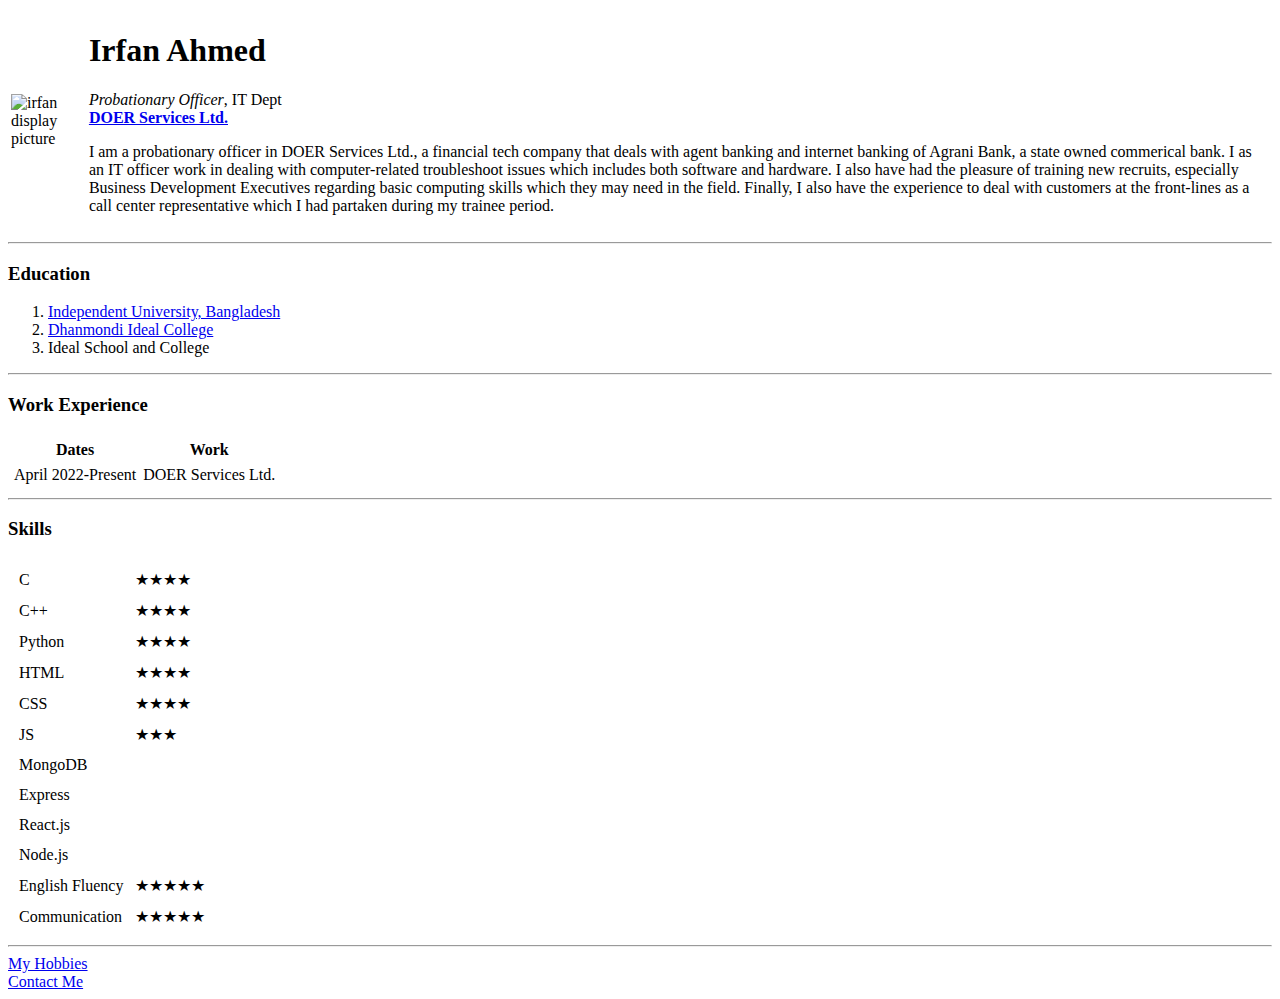
==== index.html @ 7c7c6655 "Initial CV website files added" ====
<!DOCTYPE html>
<html lang="en" dir="ltr">

<head>
  <meta charset="utf-8">
  <title>Irfan's Personal Site</title>
</head>

<body>
  <table>
    <tr>
      <td><img src="images/Irfan_Ahmed.png" alt="irfan display picture"></td>
      <td><h1>Irfan Ahmed</h1>
      <p> <em>Probationary Officer</em>, IT Dept <br> <strong><a href="http://www.doer.com.bd/" target="_blank">DOER Services Ltd.</a></strong></p>
      <p>I am a probationary officer in DOER Services Ltd., a financial tech company that deals with agent banking and internet banking of Agrani Bank, a state owned commerical bank. I as an IT officer work in dealing with computer-related troubleshoot
        issues which includes both software and hardware. I also have had the pleasure of training new recruits, especially Business Development Executives regarding basic computing skills which they may need in the field. Finally, I also have the
        experience to deal with customers at the front-lines as a call center representative which I had partaken during my trainee period.</p></td>
    </tr>
  </table>
  <hr>

  <h3>Education</h3>
  <ol>
    <li><a href="http://www.iub.edu.bd/" target="_blank">Independent University, Bangladesh</a></li>
    <li><a href="http://www.idealcollegedhanmondi.edu.bd/" target="_blank">Dhanmondi Ideal College</a></li>
    <li>Ideal School and College</li>
  </ol>
  <hr>

  <h3>Work Experience</h3>
  <table cellspacing="5">
    <thead>
      <tr>
        <th>Dates</th>
        <th>Work</th>
      </tr>
    </thead>
    <tbody>
      <tr>
        <td>April 2022-Present</td>
        <td>DOER Services Ltd.</td>
      </tr>
    </tbody>
  </table>
  <hr>

  <h3>Skills</h3>
  <table cellspacing="10">
    <tr>
      <td>C</td>
      <td>★★★★</td>
    </tr>
    <tr>
      <td>C++</td>
      <td>★★★★</td>
    </tr>
    <tr>
      <td>Python</td>
      <td>★★★★</td>
    </tr>
    <tr>
      <td>HTML</td>
      <td>★★★★</td>
    </tr>
    <tr>
      <td>CSS</td>
      <td>★★★★</td>
    </tr>
    <tr>
      <td>JS</td>
      <td>★★★</td>
    </tr>
    <tr>
      <td>MongoDB</td>
      <td></td>
    </tr>
    <tr>
      <td>Express</td>
      <td></td>
    </tr>
    <tr>
      <td>React.js</td>
      <td></td>
    </tr>
    <tr>
      <td>Node.js</td>
      <td></td>
    </tr>
    <tr>
      <td>English Fluency</td>
      <td>★★★★★</td>
    </tr>
    <tr>
      <td>Communication</td>
      <td>★★★★★</td>
    </tr>
  </table>
  <hr>
  
  <a href="hobbies.html" target="_blank">My Hobbies</a>
  <br>
  <a href="contact.html" target="_blank">Contact Me</a>

</body>

</html>
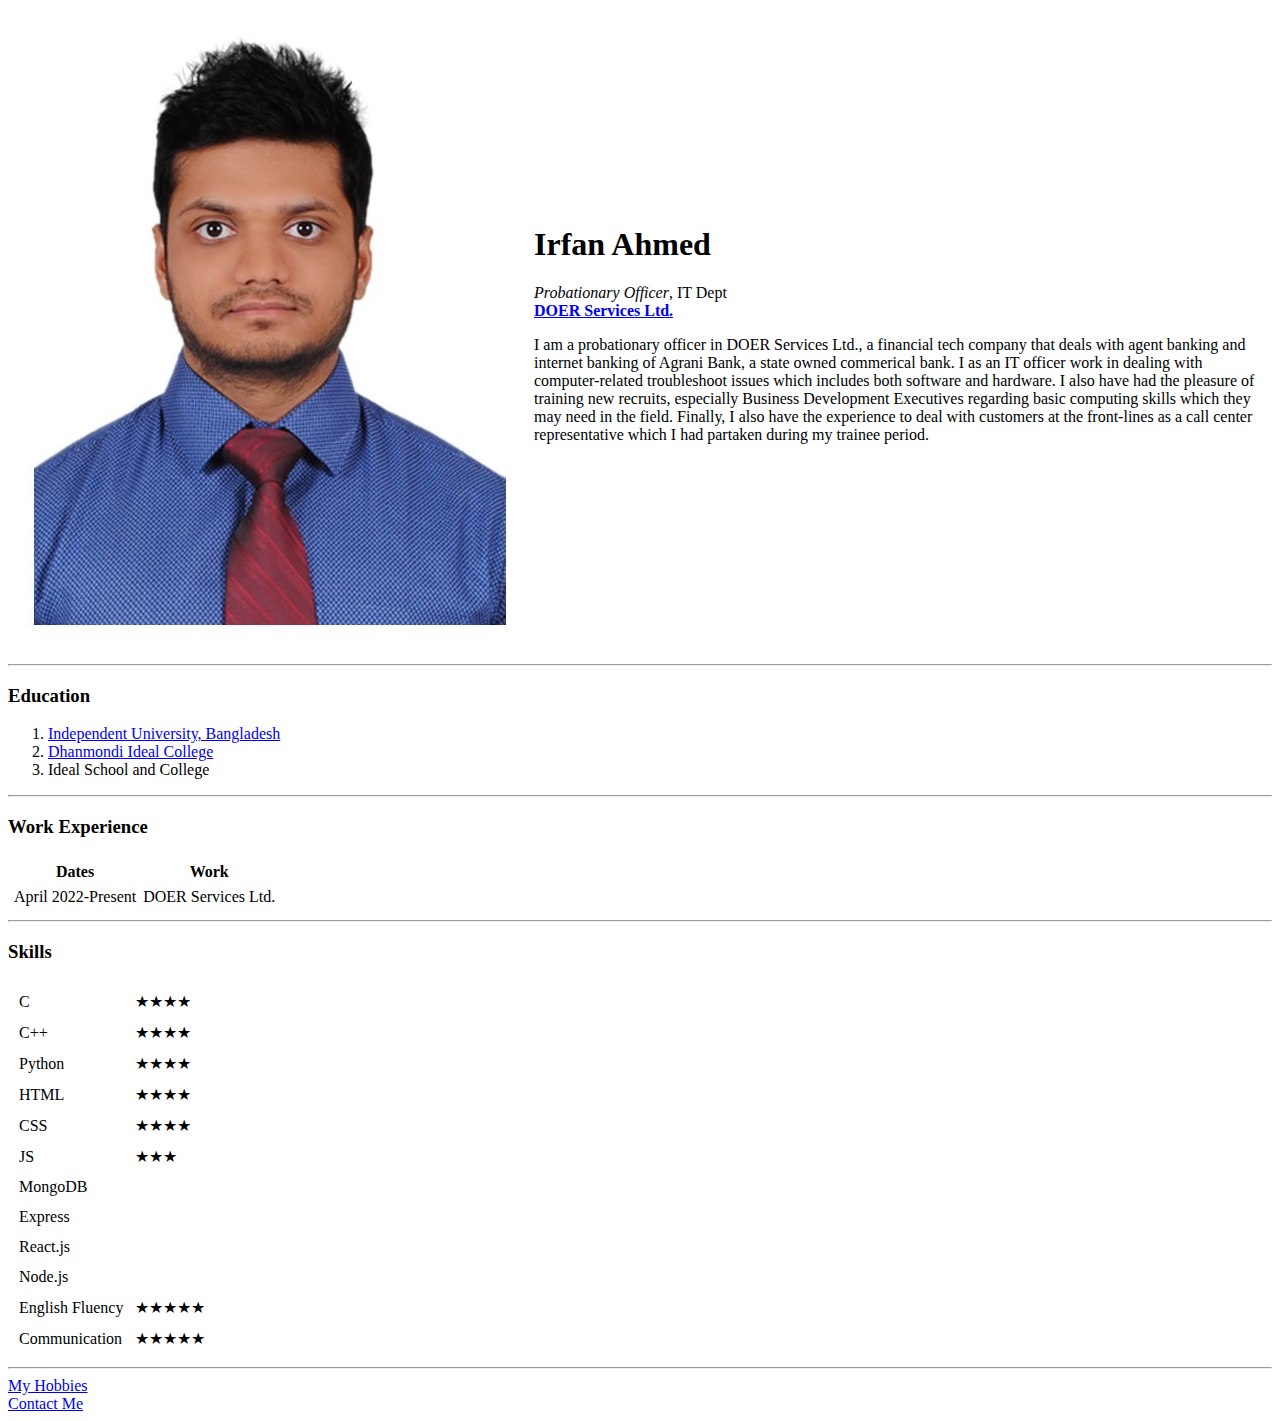
==== commit 0dd9c857: "Update index.html" ====
--- a/index.html
+++ b/index.html
@@ -9,7 +9,7 @@
 <body>
   <table>
     <tr>
-      <td><img src="images/Irfan_Ahmed.png" alt="irfan display picture"></td>
+      <td><img src="Irfan_Ahmed.png" alt="irfan display picture"></td>
       <td><h1>Irfan Ahmed</h1>
       <p> <em>Probationary Officer</em>, IT Dept <br> <strong><a href="http://www.doer.com.bd/" target="_blank">DOER Services Ltd.</a></strong></p>
       <p>I am a probationary officer in DOER Services Ltd., a financial tech company that deals with agent banking and internet banking of Agrani Bank, a state owned commerical bank. I as an IT officer work in dealing with computer-related troubleshoot
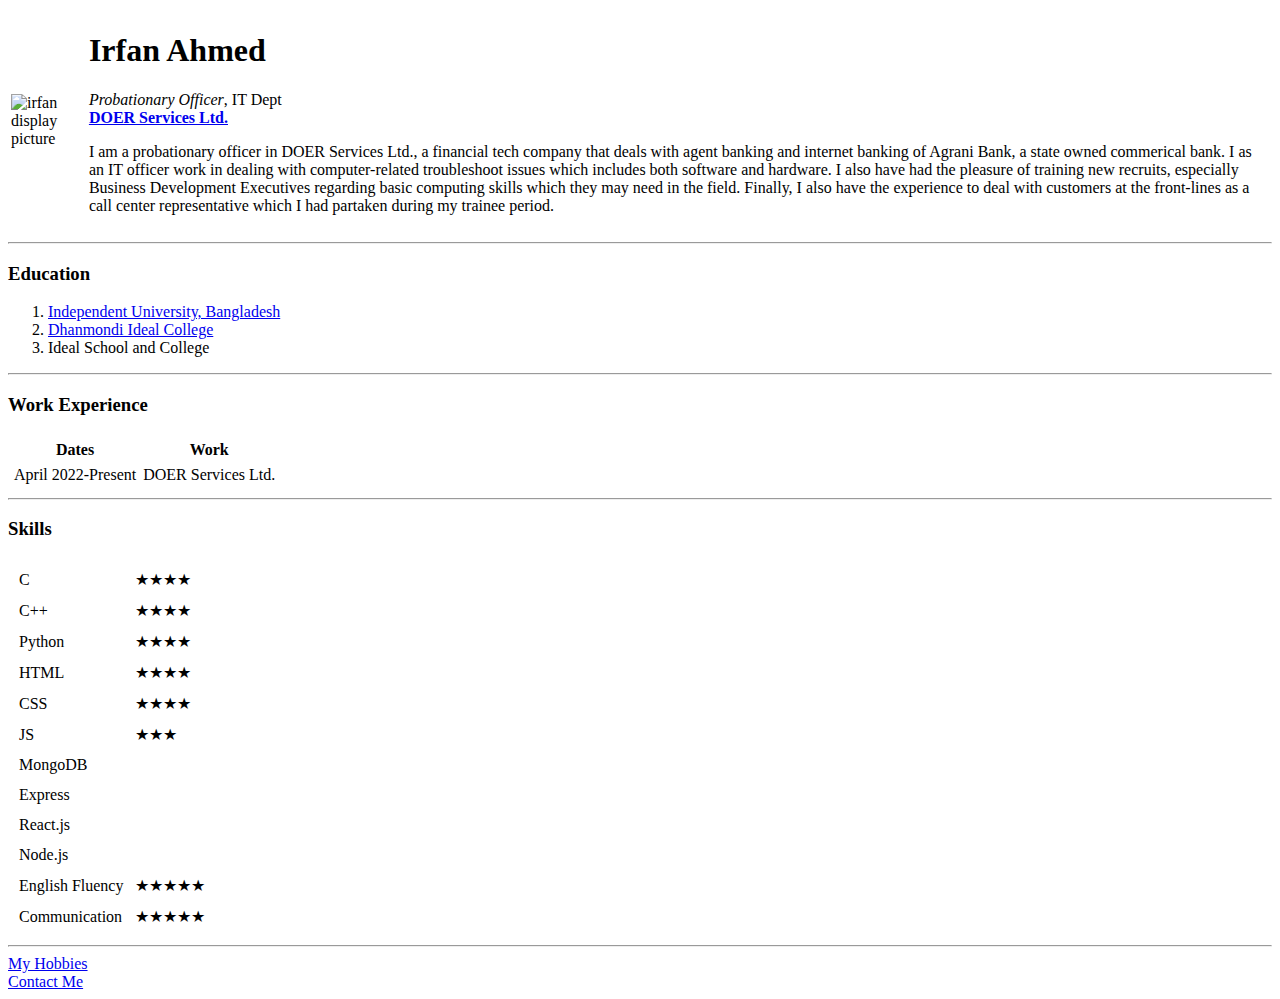
==== commit cb33cd0f: "Add files via upload" ====
--- a/index.html
+++ b/index.html
@@ -4,17 +4,21 @@
 <head>
   <meta charset="utf-8">
   <title>Irfan's Personal Site</title>
+  <link rel="stylesheet" href="css/style.css">
 </head>
 
 <body>
   <table>
     <tr>
-      <td><img src="Irfan_Ahmed.png" alt="irfan display picture"></td>
-      <td><h1>Irfan Ahmed</h1>
-      <p> <em>Probationary Officer</em>, IT Dept <br> <strong><a href="http://www.doer.com.bd/" target="_blank">DOER Services Ltd.</a></strong></p>
-      <p>I am a probationary officer in DOER Services Ltd., a financial tech company that deals with agent banking and internet banking of Agrani Bank, a state owned commerical bank. I as an IT officer work in dealing with computer-related troubleshoot
-        issues which includes both software and hardware. I also have had the pleasure of training new recruits, especially Business Development Executives regarding basic computing skills which they may need in the field. Finally, I also have the
-        experience to deal with customers at the front-lines as a call center representative which I had partaken during my trainee period.</p></td>
+      <td><img src="images/Irfan_Ahmed.png" alt="irfan display picture"></td>
+      <td>
+        <h1>Irfan Ahmed</h1>
+        <p> <em>Probationary Officer</em>, IT Dept <br> <strong><a href="http://www.doer.com.bd/" target="_blank">DOER Services Ltd.</a></strong></p>
+        <p>I am a probationary officer in DOER Services Ltd., a financial tech company that deals with agent banking and internet banking of Agrani Bank, a state owned commerical bank. I as an IT officer work in dealing with computer-related
+          troubleshoot
+          issues which includes both software and hardware. I also have had the pleasure of training new recruits, especially Business Development Executives regarding basic computing skills which they may need in the field. Finally, I also have the
+          experience to deal with customers at the front-lines as a call center representative which I had partaken during my trainee period.</p>
+      </td>
     </tr>
   </table>
   <hr>
@@ -96,7 +100,7 @@
     </tr>
   </table>
   <hr>
-  
+
   <a href="hobbies.html" target="_blank">My Hobbies</a>
   <br>
   <a href="contact.html" target="_blank">Contact Me</a>
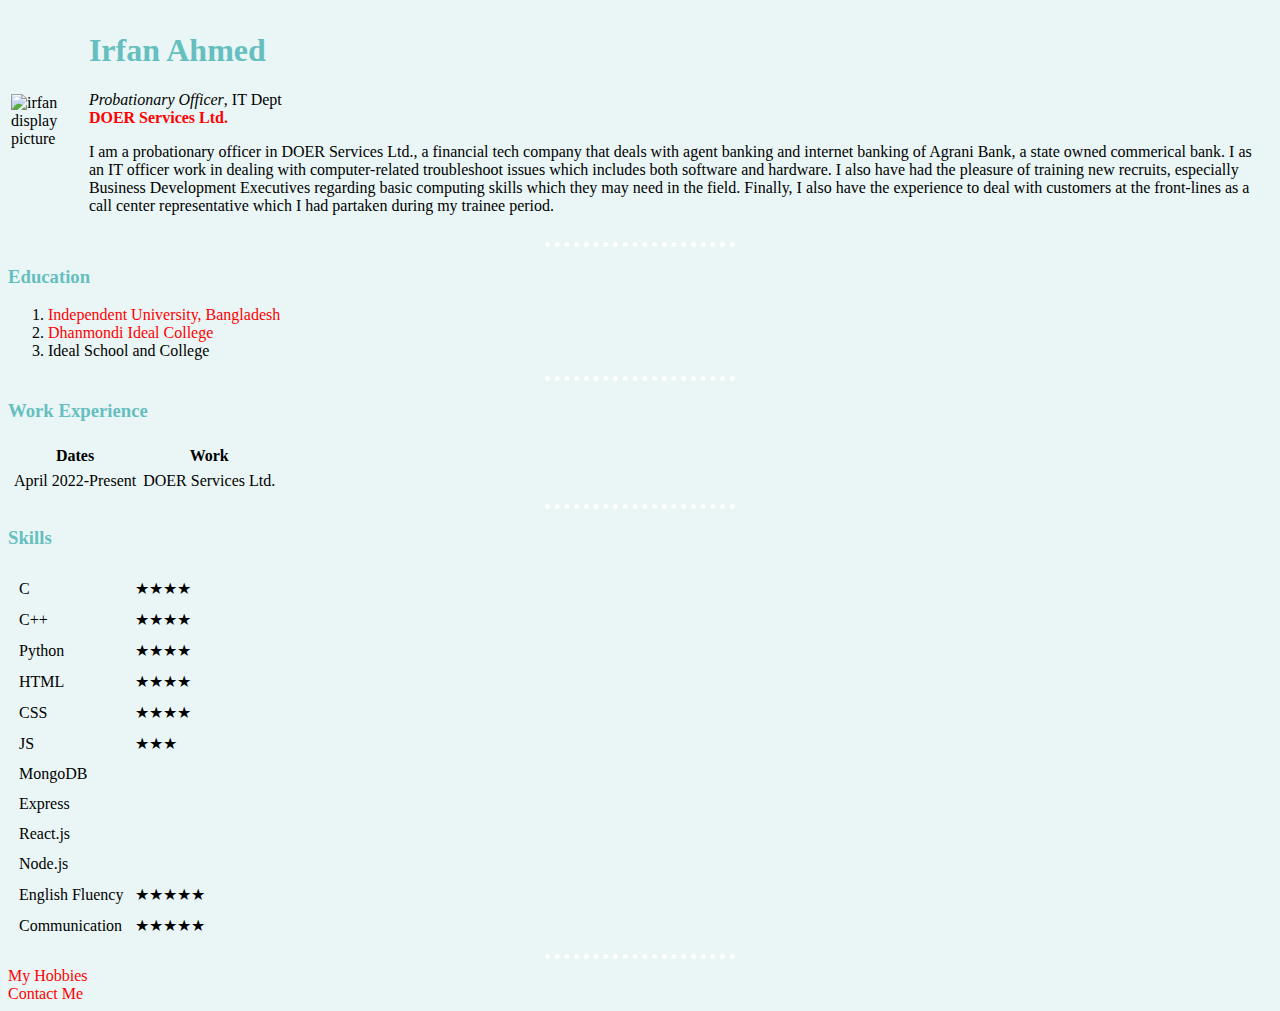
==== commit e4f336c9: "Update index.html" ====
--- a/index.html
+++ b/index.html
@@ -4,7 +4,7 @@
 <head>
   <meta charset="utf-8">
   <title>Irfan's Personal Site</title>
-  <link rel="stylesheet" href="css/style.css">
+  <link rel="stylesheet" href="style.css">
 </head>
 
 <body>
--- a/style.css
+++ b/style.css
@@ -0,0 +1,39 @@
+body {
+  background-color: #EAF6F6;
+}
+
+img {
+  height: 275px;
+  /* border-radius: 100%; */
+}
+
+img:hover {
+  /* border-radius: 0; */
+}
+
+h1 {
+  color: #66BFBF;
+}
+
+h3 {
+  color: #66BFBF;
+}
+
+a {
+  text-decoration: none;
+  color: red;
+}
+
+a:hover {
+  font-style: italic;
+}
+
+/* a:visited {
+  color: darkred;
+} */
+
+hr {
+  border-style: none;
+  border-top: 5px dotted white;
+  width: 15%;
+}
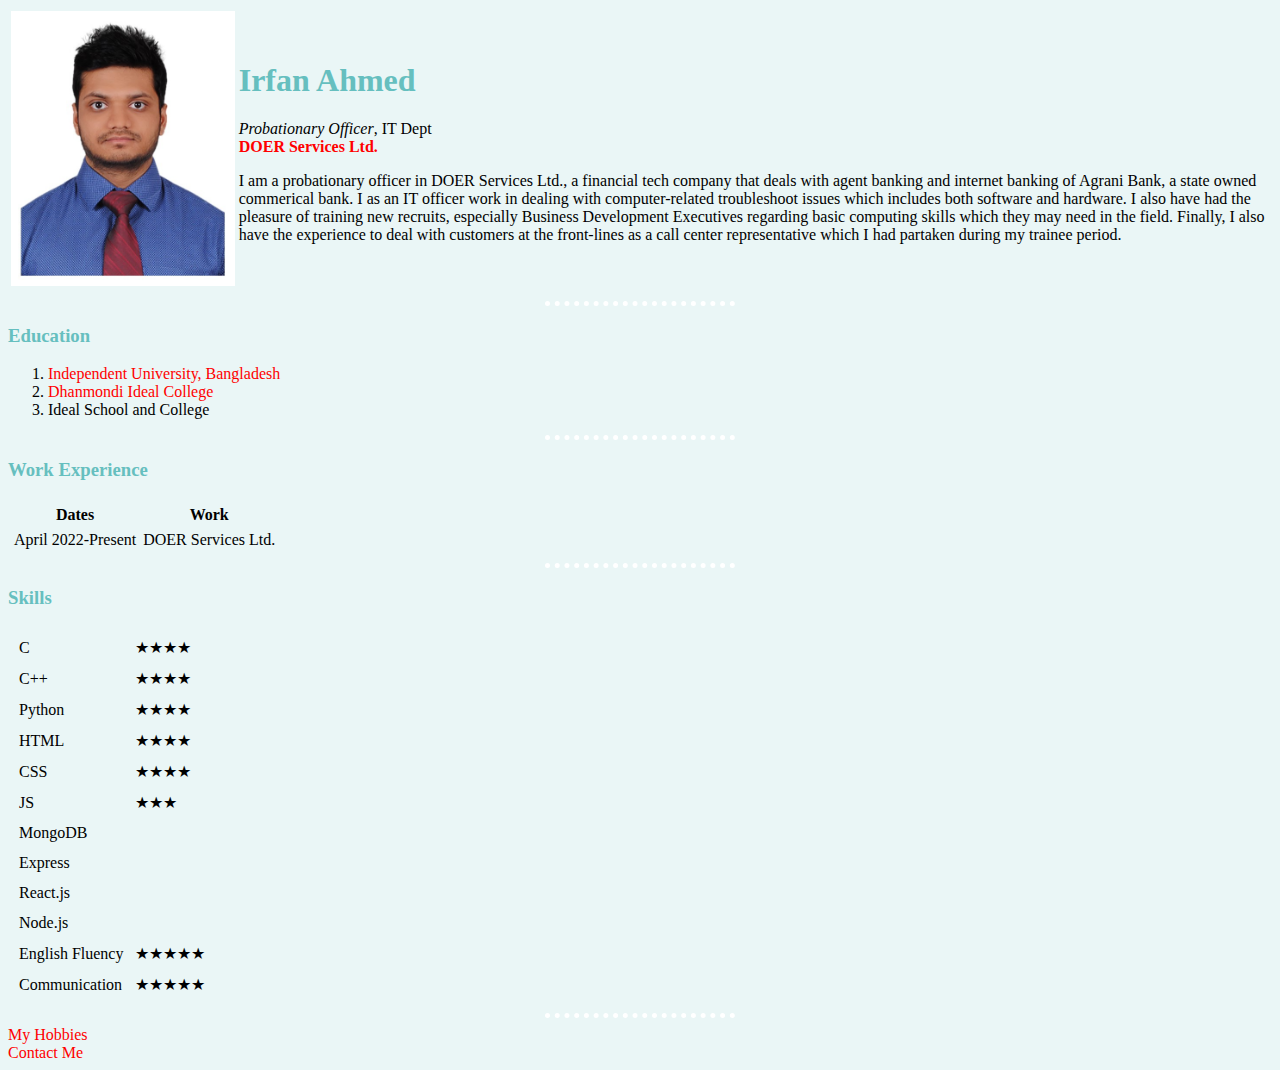
==== commit 9e2b74b0: "Update index.html" ====
--- a/index.html
+++ b/index.html
@@ -10,7 +10,7 @@
 <body>
   <table>
     <tr>
-      <td><img src="images/Irfan_Ahmed.png" alt="irfan display picture"></td>
+      <td><img src="Irfan_Ahmed.png" alt="irfan display picture"></td>
       <td>
         <h1>Irfan Ahmed</h1>
         <p> <em>Probationary Officer</em>, IT Dept <br> <strong><a href="http://www.doer.com.bd/" target="_blank">DOER Services Ltd.</a></strong></p>
